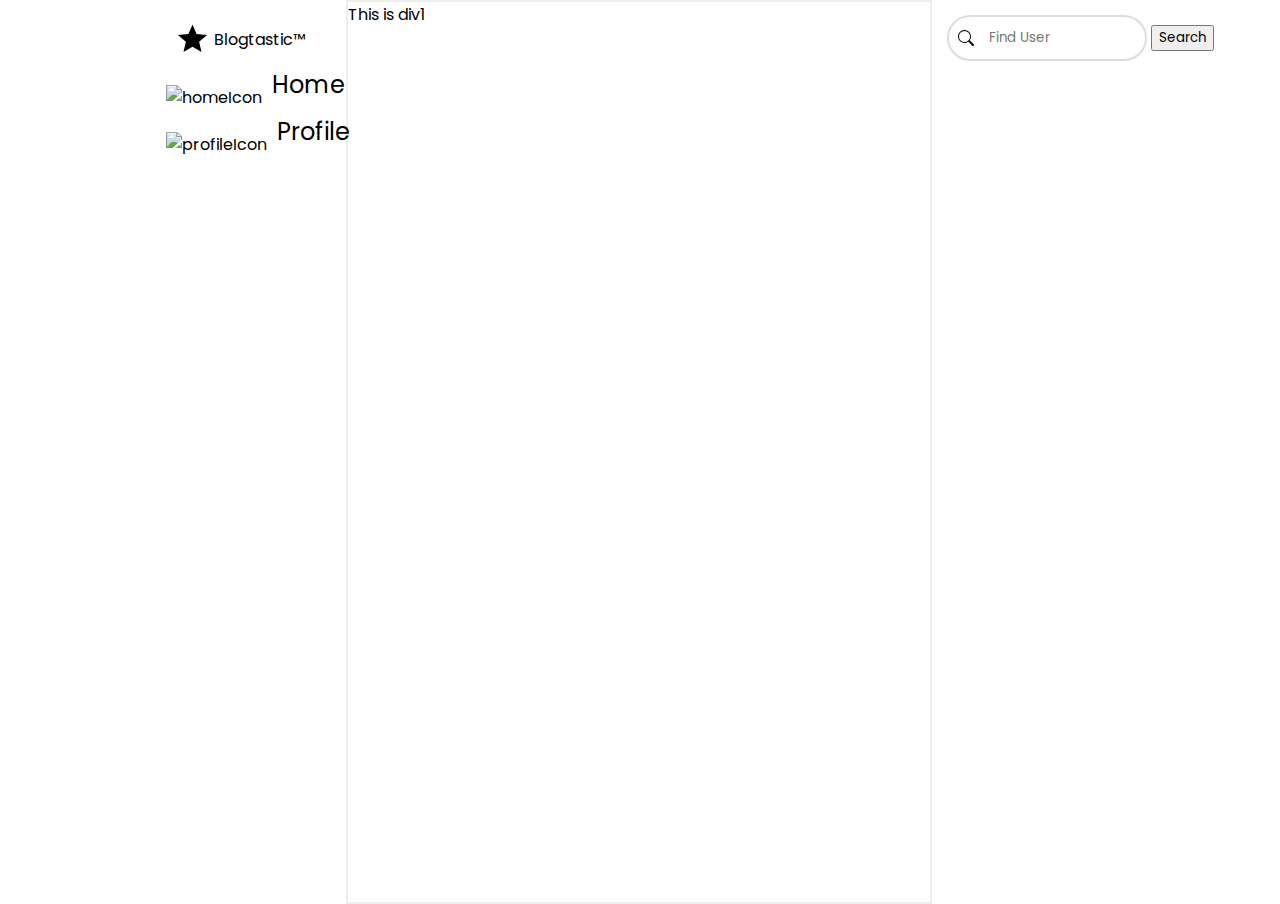
==== templates/profile.html @ c3ca41ac "updates to most main pages, allows functionality to use search bar" ====
<!DOCTYPE html>
<html lang="en">
<head>
    <meta charset="UTF-8">
    <title>Home / Blogtastic</title>
    <link rel="stylesheet" href="../static/styles/profile.css">
    <link rel="preconnect" href="https://fonts.googleapis.com">
    <link rel="preconnect" href="https://fonts.gstatic.com" crossorigin>
    <link href="https://fonts.googleapis.com/css2?family=Poppins:wght@300&display=swap" rel="stylesheet">
</head>
<body>
<div class="mainDivs" id="mDiv0"> <!--div for the left side of home page -->
    <div>
        <img src="../static/images/star_FILL1_wght400_GRAD0_opsz48.svg" alt="blogtasticIcon" class="blogIcon">
        <p id="gtast">Blogtastic&#8482;</p>
        <form method="POST" class="home homeForm">
            <img src="../static/images/home_FILL0_wght400_GRAD0_opsz48.svg" alt="homeIcon" class="itemImg">
            <p class="containHome">
                <input type="submit" class="homeButt" name="home" value="Home">
            </p>
        </form>
        <form method="POST" class="profile homeForm">
            <img src="../static/images/person_FILL1_wght400_GRAD0_opsz48.svg" alt="profileIcon" class="itemImg"
            <p class="containProfile">
                <input type="submit" class="profileButt" name="profile" value="Profile">
            </p>
        </form>
    </div>
</div>

<div class="mainDivs" id="mDiv1"> <!--div for the middle of home page -->
    <p>This is div1</p>
</div>

<div class="mainDivs" id="mDiv2"> <!--div for the right side of home page -->
    <div class="field">
        <div class="control c0">
            <form method="POST">
                <input class="input" type="text" name="searchbar" placeholder="Find User">
                <input class="inputButt" type="submit" name="search" value="Search">
            </form>
        </div>
    </div>
</div>
</body>
</html>
---- static/styles/profile.css ----
@import url('https://fonts.googleapis.com/css2?family=Poppins:wght@300&display=swap');

* {
    margin: 0;
    font-family: 'Poppins', sans-serif;
}

.mainDivs {
    display: inline-block;
    float: left;
    height: 100vh;
    padding: 0;
}
/*--Css for the majority of stuff in the leftdiv of homepage--*/
#mDiv0 {
    width: 27vw;
}

#mDiv0 div {
    margin: 20px 0px 0px 12vw;
}
#gtast {
    display: inline-block;
    width: 40px;
    font-size: 100%;
    position: relative;
    bottom: 10px;
}
.homeForm {
    width: 250px;
    margin-top: 10px;
}
.homeForm:hover {
    background-color: #bbb;
    border-radius: 50px;
}
.containHome {
    display: inline-block;
}
.homeButt {
    background-color: rgba(0, 0, 0, 0);
    border: none;
    position: relative;
    bottom: 6px;
    left: 1vw;
    font-size: 150%;
}
.profileButt {
    background-color: rgba(0, 0, 0, 0);
    border: none;
    position: relative;
    bottom: 6px;
    left: 1vw;
    font-size: 150%;
}
.itemImg {
    height: 40px;
    position: relative;
    top: 4px;
    left: 1vw;
}
.blogIcon {
    padding-left: 21px;
    height: 35px;
    display: inline-block;
}
/*--End Css for leftmost div--*/
/*--Css for majority of the middlediv of homepage--*/
#mDiv1 {
    width: 45.5vw;
    height: 100vh;
    border: solid 2px #eee;
}

/*--Css for rightmost div--*/
#mDiv2 {
    width: 26vw;
}
.input {
    width: 12vw;
    height: 40px;
    background: transparent url("data:image/svg+xml,%3Csvg xmlns='http://www.w3.org/2000/svg' width='16' height='16' class='bi bi-search' viewBox='0 0 16 16'%3E%3Cpath d='M11.742 10.344a6.5 6.5 0 1 0-1.397 1.398h-.001c.03.04.062.078.098.115l3.85 3.85a1 1 0 0 0 1.415-1.414l-3.85-3.85a1.007 1.007 0 0 0-.115-.1zM12 6.5a5.5 5.5 0 1 1-11 0 5.5 5.5 0 0 1 11 0z'%3E%3C/path%3E%3C/svg%3E") no-repeat;
    background-position: 5% 50%;
    border: solid 2px #ddd;
    border-radius: 25px;
    padding-left: 40px;
    margin: 15px 0px 0px 15px;
}
/*--end Css for rightmost div
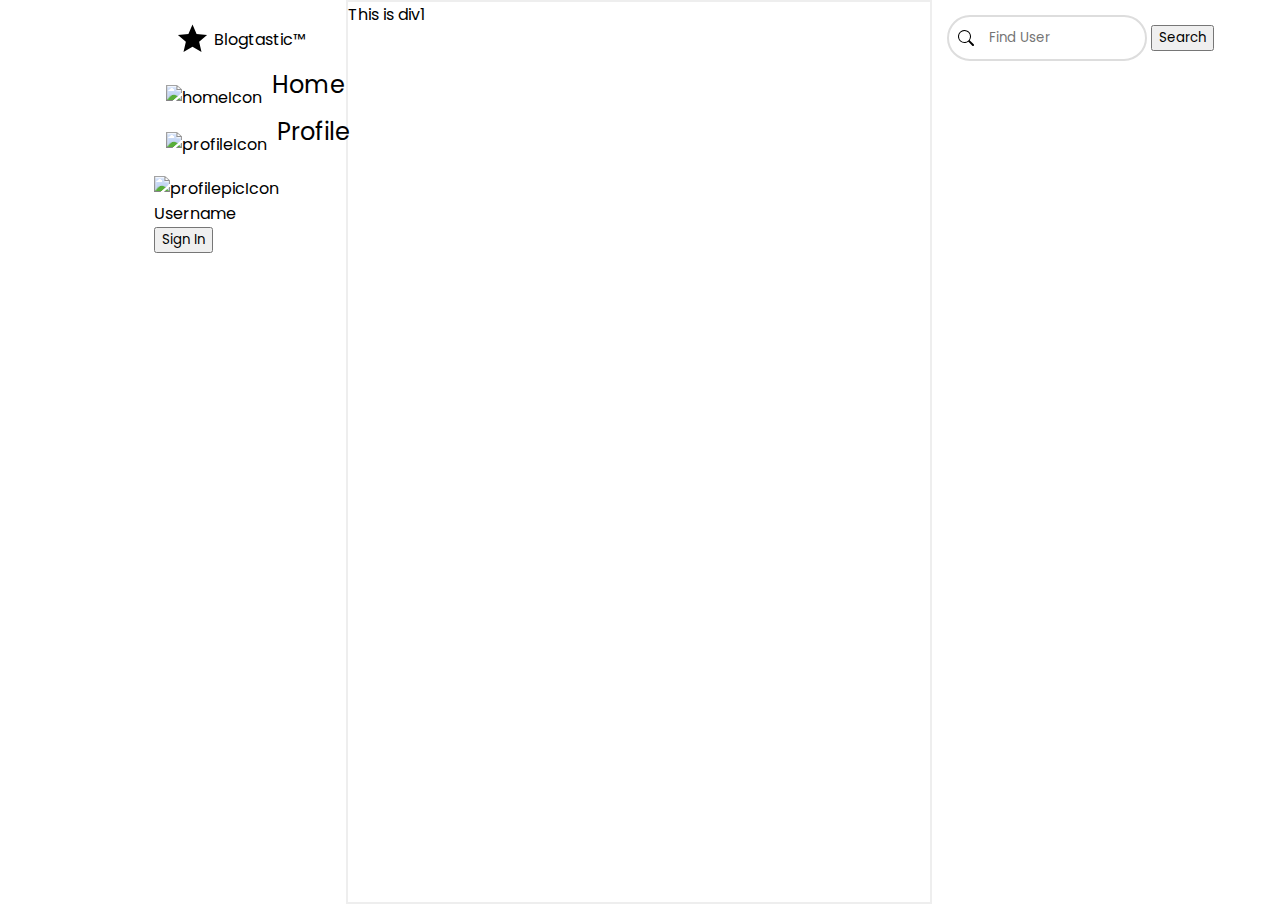
==== commit 7112eb2b: "Database is now set up, login and sign up is functioning, blog implementation needs to be set up" ====
--- a/templates/profile.html
+++ b/templates/profile.html
@@ -26,6 +26,13 @@
             </p>
         </form>
     </div>
+    <div class="bottomLeft">
+        <form method="POST" class="sign">
+            <img src="../static/images/franky.png" alt="profilepicIcon" class="profileImg">
+            <p class="bottUser">Username</p>
+            <input type="submit" class="signButt" name="sign" value="Sign In"><!--user Id -->
+        </form>
+    </div>
 </div>
 
 <div class="mainDivs" id="mDiv1"> <!--div for the middle of home page -->
@@ -35,8 +42,8 @@
 <div class="mainDivs" id="mDiv2"> <!--div for the right side of home page -->
     <div class="field">
         <div class="control c0">
-            <form method="POST">
-                <input class="input" type="text" name="searchbar" placeholder="Find User">
+            <form method="GET">
+                <input class="input" type="text" name="searchBar" placeholder="Find User">
                 <input class="inputButt" type="submit" name="search" value="Search">
             </form>
         </div>
